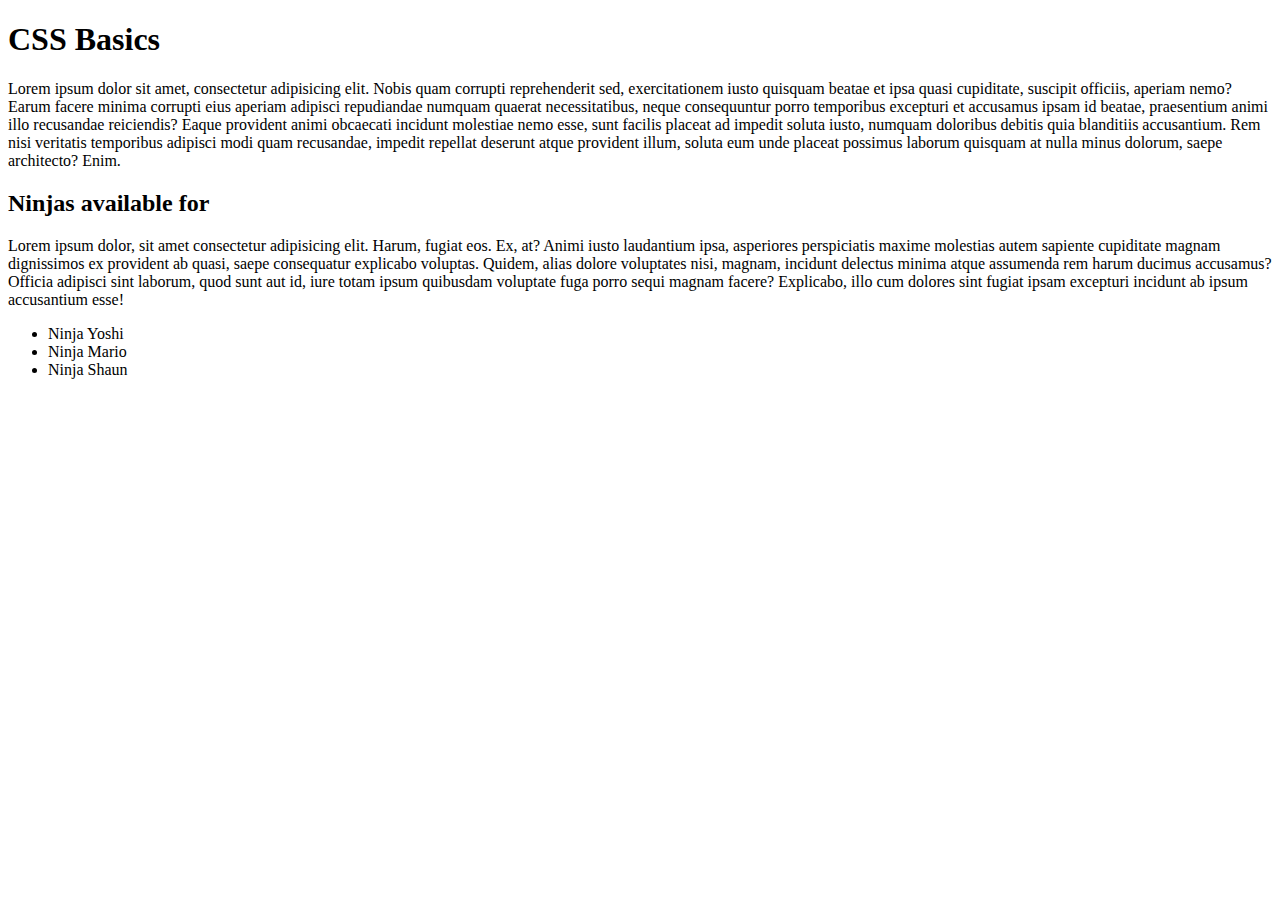
==== class02/index.html @ d1d0586d "leraning css" ====
<!DOCTYPE html>
<html lang="en">
  <head>
    <meta charset="UTF-8" />
    <meta name="viewport" content="width=device-width, initial-scale=1.0" />
     
    <title>CSS Basic</title>
  </head>
  <body>
    <h1>CSS Basics</h1>

    <p>
      Lorem ipsum dolor sit amet, consectetur adipisicing elit. Nobis quam
      corrupti reprehenderit sed, exercitationem iusto quisquam beatae et ipsa
      quasi cupiditate, suscipit officiis, aperiam nemo? Earum facere minima
      corrupti eius aperiam adipisci repudiandae numquam quaerat necessitatibus,
      neque consequuntur porro temporibus excepturi et accusamus ipsam id
      beatae, praesentium animi illo recusandae reiciendis? Eaque provident
      animi obcaecati incidunt molestiae nemo esse, sunt facilis placeat ad
      impedit soluta iusto, numquam doloribus debitis quia blanditiis
      accusantium. Rem nisi veritatis temporibus adipisci modi quam recusandae,
      impedit repellat deserunt atque provident illum, soluta eum unde placeat
      possimus laborum quisquam at nulla minus dolorum, saepe architecto? Enim.
    </p>

    <div>
      <h2>Ninjas available for</h2>
      <p>
        Lorem ipsum dolor, sit amet consectetur adipisicing elit. Harum, fugiat
        eos. Ex, at? Animi iusto laudantium ipsa, asperiores perspiciatis maxime
        molestias autem sapiente cupiditate magnam dignissimos ex provident ab
        quasi, saepe consequatur explicabo voluptas. Quidem, alias dolore
        voluptates nisi, magnam, incidunt delectus minima atque assumenda rem
        harum ducimus accusamus? Officia adipisci sint laborum, quod sunt aut
        id, iure totam ipsum quibusdam voluptate fuga porro sequi magnam facere?
        Explicabo, illo cum dolores sint fugiat ipsam excepturi incidunt ab
        ipsum accusantium esse!
      </p>
      <ul>
        <li>Ninja Yoshi</li>
        <li>Ninja Mario</li>
        <li>Ninja Shaun</li>
      </ul>
    </div>
  </body>
</html>
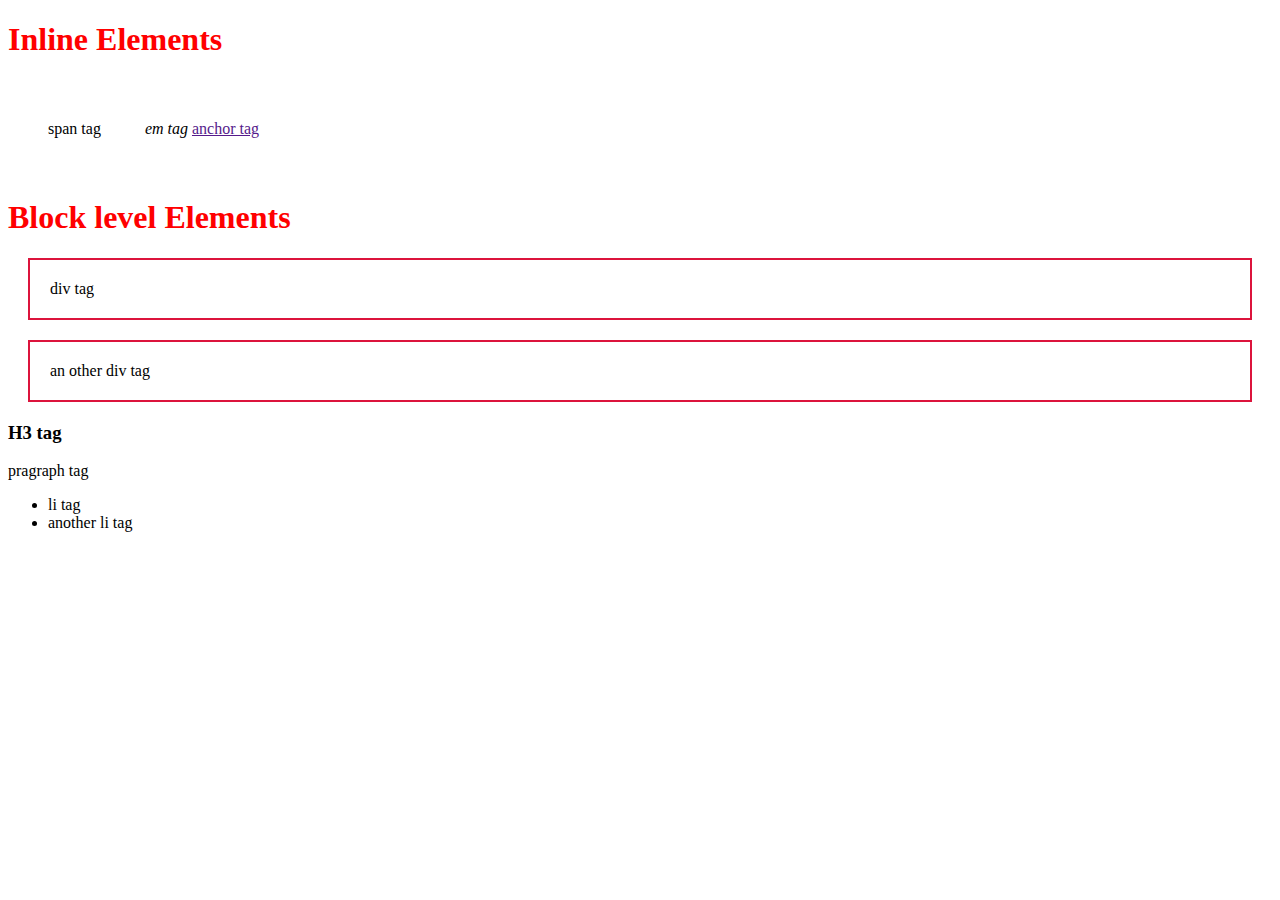
==== commit 935a841c: "lerended block an iline elements" ====
--- a/class02/index.html
+++ b/class02/index.html
@@ -3,44 +3,25 @@
   <head>
     <meta charset="UTF-8" />
     <meta name="viewport" content="width=device-width, initial-scale=1.0" />
-     
+    <link rel="stylesheet" href="./style.css">
     <title>CSS Basic</title>
   </head>
   <body>
-    <h1>CSS Basics</h1>
+    <h1>Inline Elements</h1>
 
-    <p>
-      Lorem ipsum dolor sit amet, consectetur adipisicing elit. Nobis quam
-      corrupti reprehenderit sed, exercitationem iusto quisquam beatae et ipsa
-      quasi cupiditate, suscipit officiis, aperiam nemo? Earum facere minima
-      corrupti eius aperiam adipisci repudiandae numquam quaerat necessitatibus,
-      neque consequuntur porro temporibus excepturi et accusamus ipsam id
-      beatae, praesentium animi illo recusandae reiciendis? Eaque provident
-      animi obcaecati incidunt molestiae nemo esse, sunt facilis placeat ad
-      impedit soluta iusto, numquam doloribus debitis quia blanditiis
-      accusantium. Rem nisi veritatis temporibus adipisci modi quam recusandae,
-      impedit repellat deserunt atque provident illum, soluta eum unde placeat
-      possimus laborum quisquam at nulla minus dolorum, saepe architecto? Enim.
-    </p>
+    <span>span tag</span>
+    <em>em tag</em>
+    
+<a href="">anchor tag</a>
+<h1>Block level Elements</h1>
 
-    <div>
-      <h2>Ninjas available for</h2>
-      <p>
-        Lorem ipsum dolor, sit amet consectetur adipisicing elit. Harum, fugiat
-        eos. Ex, at? Animi iusto laudantium ipsa, asperiores perspiciatis maxime
-        molestias autem sapiente cupiditate magnam dignissimos ex provident ab
-        quasi, saepe consequatur explicabo voluptas. Quidem, alias dolore
-        voluptates nisi, magnam, incidunt delectus minima atque assumenda rem
-        harum ducimus accusamus? Officia adipisci sint laborum, quod sunt aut
-        id, iure totam ipsum quibusdam voluptate fuga porro sequi magnam facere?
-        Explicabo, illo cum dolores sint fugiat ipsam excepturi incidunt ab
-        ipsum accusantium esse!
-      </p>
-      <ul>
-        <li>Ninja Yoshi</li>
-        <li>Ninja Mario</li>
-        <li>Ninja Shaun</li>
-      </ul>
-    </div>
+<div>div tag</div>
+<div>an other div tag</div>
+<h3>H3 tag</h3>
+<p>pragraph tag</p>
+<ul><li>li tag</li>
+<li>another li tag</li></ul>
+
+   
   </body>
 </html>
--- a/class02/style.css
+++ b/class02/style.css
@@ -0,0 +1,19 @@
+span {
+
+display: inline-block;
+margin: 20px;
+padding: 20px;
+}
+
+
+
+h1 {
+    color: red;
+}
+
+div {
+    /* display: inline; */
+    border: 2px solid crimson;
+    margin: 20px;
+    padding: 20px;
+}